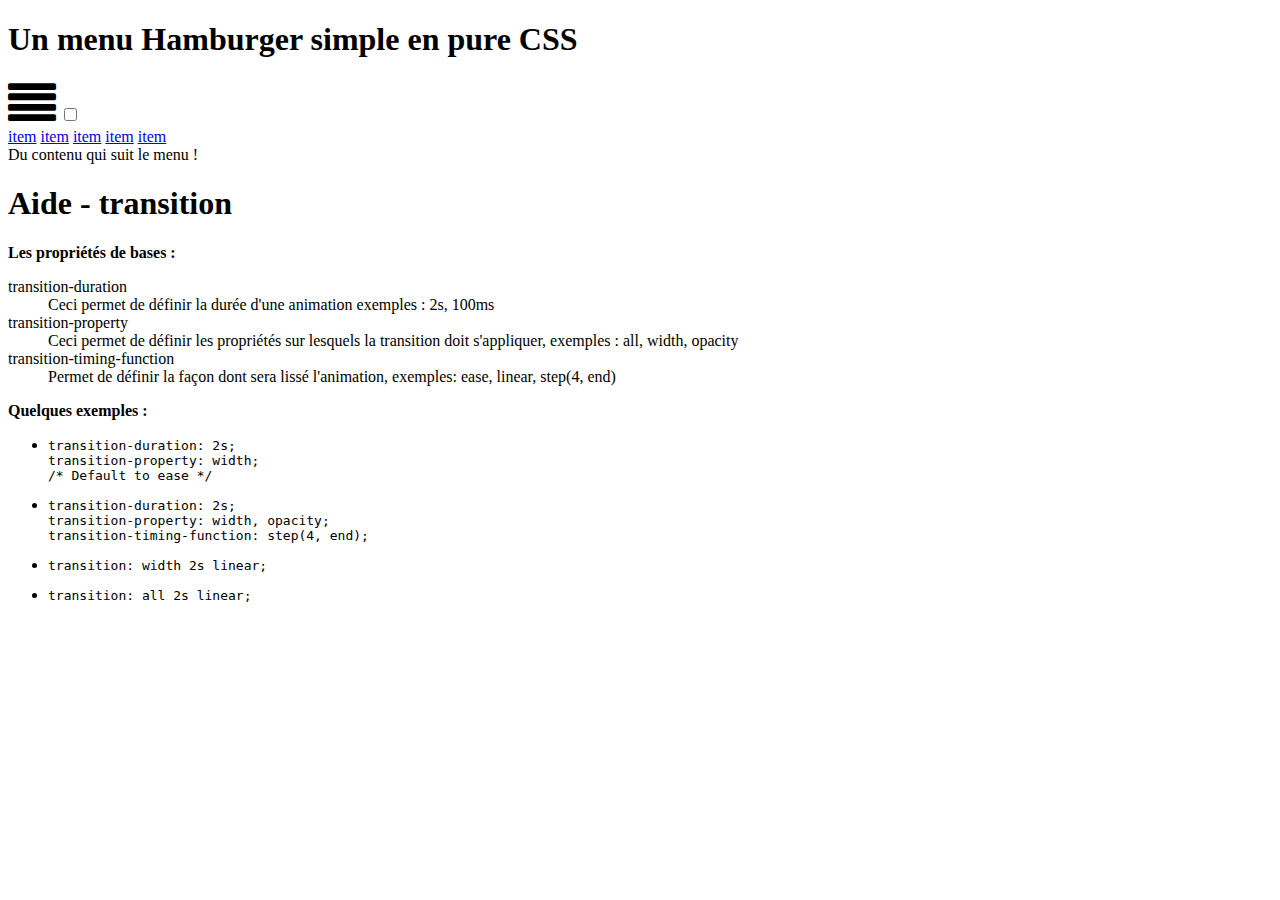
==== step-01-css-transitions/index.html @ 84efbec5 "Step 01 : Transitions" ====
<!DOCTYPE html>
<html>
<head lang="en">
    <meta charset="UTF-8">
    <title></title>
    <link href="http://maxcdn.bootstrapcdn.com/font-awesome/4.2.0/css/font-awesome.min.css" rel="stylesheet">
    <link rel="stylesheet" href="step01.css"/>
</head>
<body>
<section>
    <h1>Un menu Hamburger simple en pure CSS</h1>
    <!-- Le label avec la checkbox sont les éléments qui font le "tricks" pour se passer du JS avec le selecteur "+" -->
    <label for="hamburger-trigger" class="fa fa-3x fa-align-justify"></label>
    <input id="hamburger-trigger" type="checkbox"/>
    <!-- Fin du "trick" -->
    <nav class="hamburger-menu">
        <a href="#">item</a>
        <a href="#">item</a>
        <a href="#">item</a>
        <a href="#">item</a>
        <a href="#">item</a>
    </nav>
    <div class="content">
        Du contenu qui suit le menu !
    </div>
</section>
<section>
    <h1>Aide - transition</h1>
    <strong>Les propriétés de bases :</strong>
    <dl>
        <dt>transition-duration</dt>
        <dd>Ceci permet de définir la durée d'une animation exemples : 2s, 100ms</dd>
        <dt>transition-property</dt>
        <dd>Ceci permet de définir les propriétés sur lesquels la transition doit s'appliquer, exemples : all, width, opacity</dd>
        <dt>transition-timing-function</dt>
        <dd>Permet de définir la façon dont sera lissé l'animation, exemples: ease, linear, step(4, end)</dd>
    </dl>
    <strong>Quelques exemples :</strong>
    <ul>
        <li>
            <pre>
transition-duration: 2s;
transition-property: width;
/* Default to ease */</pre>
        </li>
        <li>
            <pre>
transition-duration: 2s;
transition-property: width, opacity;
transition-timing-function: step(4, end);</pre>
        </li>
        <li>
            <pre>
transition: width 2s linear;</pre>
        </li>
        <li>
            <pre>
transition: all 2s linear;</pre>
        </li>
    </ul>
</section>
</body>
</html>
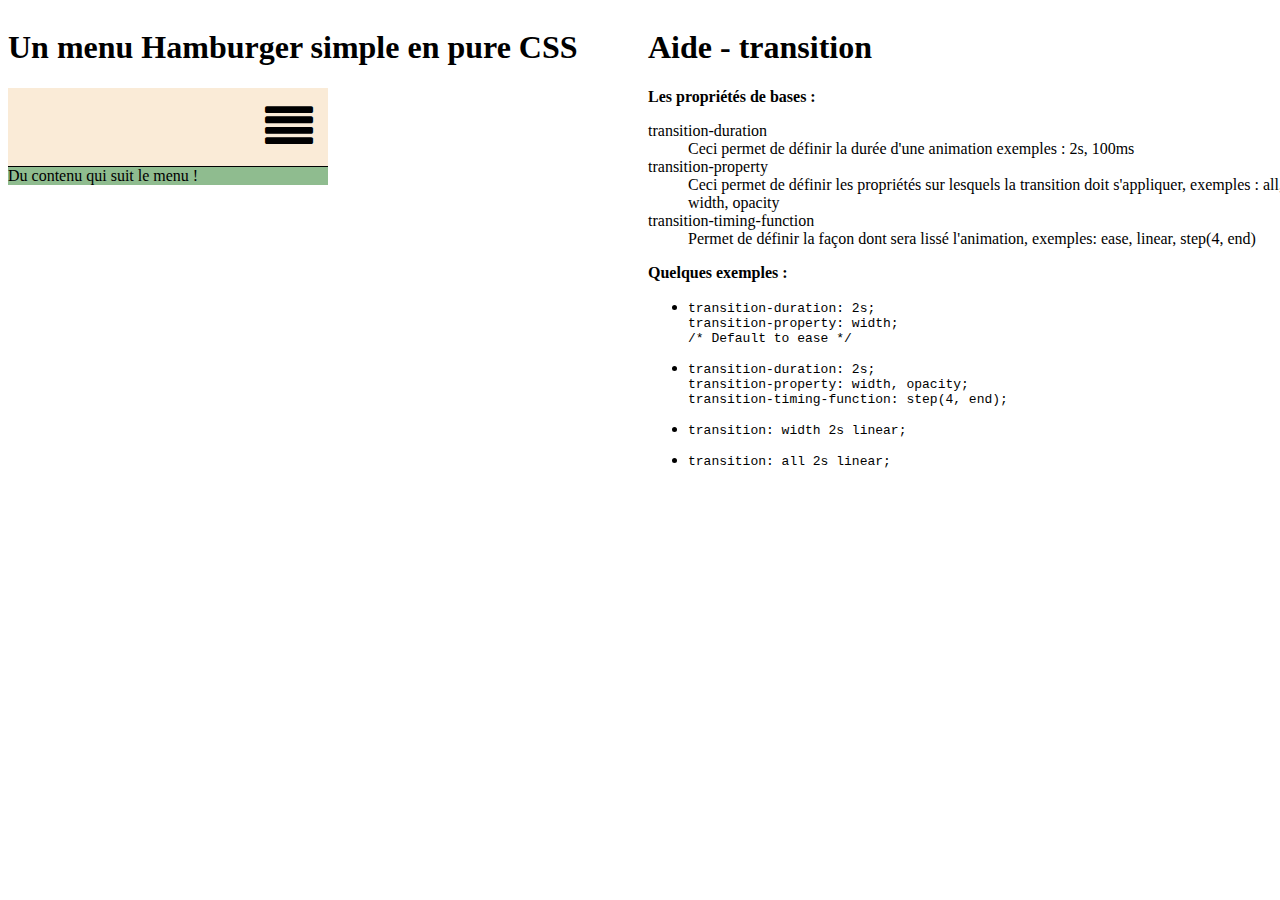
==== commit 580777c3: "Complete a bit the animation part" ====
--- a/step-01-css-transitions/index.html
+++ b/step-01-css-transitions/index.html
@@ -4,7 +4,7 @@
     <meta charset="UTF-8">
     <title></title>
     <link href="http://maxcdn.bootstrapcdn.com/font-awesome/4.2.0/css/font-awesome.min.css" rel="stylesheet">
-    <link rel="stylesheet" href="step01.css"/>
+    <link rel="stylesheet" href="style.css"/>
 </head>
 <body>
 <section>
--- a/step-01-css-transitions/style.css
+++ b/step-01-css-transitions/style.css
@@ -0,0 +1,64 @@
+
+body {
+    width: 100%;
+}
+body:after {
+    display: table;
+    content: ' ';
+    clear: both;
+}
+section {
+    float: left;
+    width: 50%;
+}
+
+label[for="hamburger-trigger"] {
+    cursor: pointer;
+    position: relative;
+    width: 320px;
+    box-sizing: border-box;
+    padding: 15px;
+    background-color: antiquewhite;
+    z-index: 999;
+    text-align: right;
+    border-bottom: 1px solid black;
+}
+#hamburger-trigger {
+    display: none;
+}
+
+.hamburger-menu {
+    width: 320px;
+    overflow: hidden;
+    display: block;
+    position: relative;
+    z-index: 1;
+    height: 0;
+
+
+    /* To animate */
+    visibility: hidden;
+    opacity: 0;
+    top: -35px;
+}
+#hamburger-trigger:checked + .hamburger-menu {
+    visibility: visible;
+    top:0;
+    opacity: 1;
+    height: auto; /* Won't be animated height auto does not trigger animation */
+    /* A trick is to use max-height with an higher value than you can have.
+        But if your real height is 50px and you have set max-height to 100px
+        and 1 second animation, the viewable part of the animation will be 0.5 seconds */
+}
+    .hamburger-menu > a  {
+        display: block;
+        padding: 30px;
+        text-align: center;
+        background-color: aquamarine;
+        border-bottom: 1px solid black;
+    }
+
+.content {
+    width: 320px;
+    background-color: darkseagreen;
+}